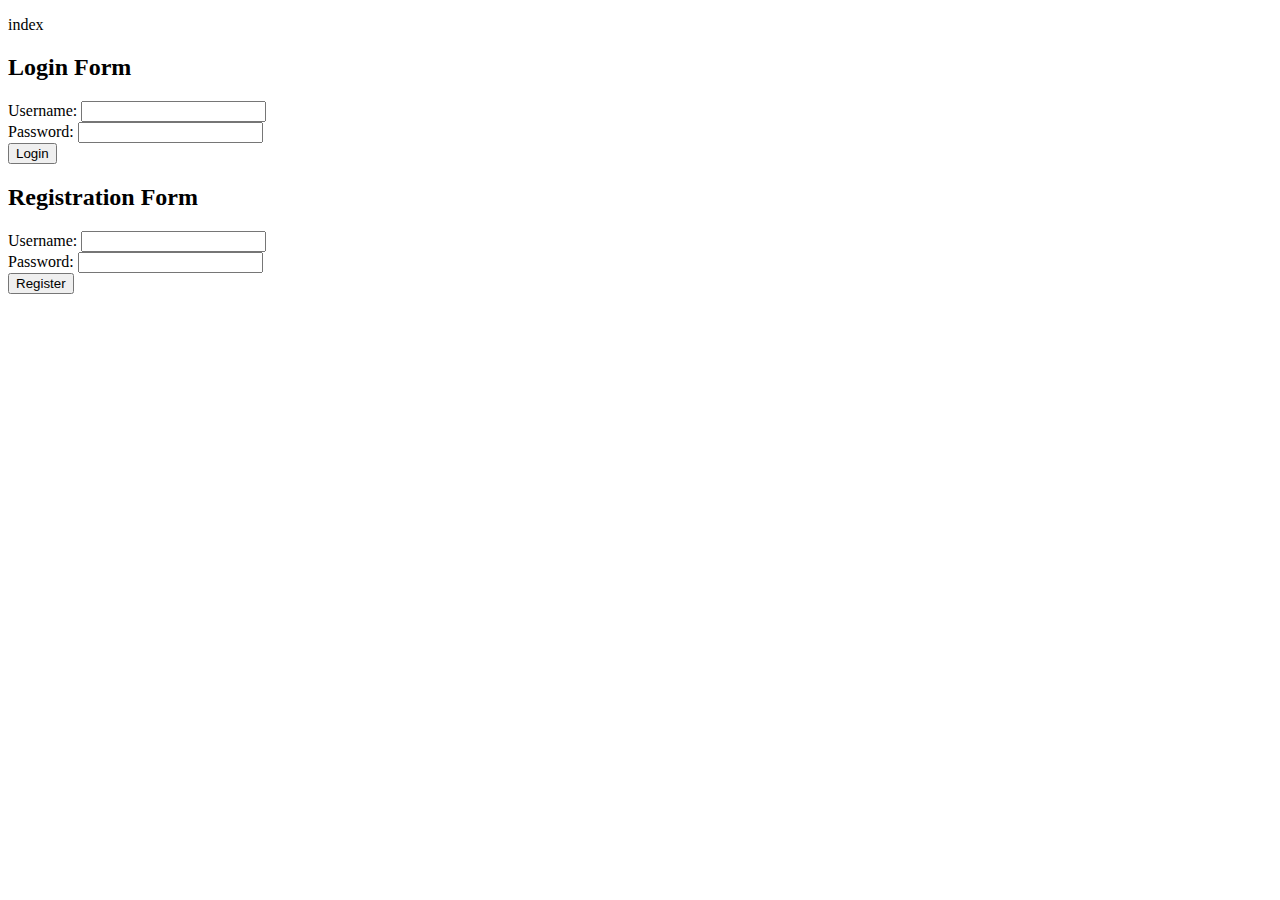
==== src/main/resources/templates/index.html @ f31ee151 "no message" ====
<!DOCTYPE html>
<html>

<head>
	<meta charset="UTF-8">
	<title>News</title>
</head>

<body>
	<p>index</p>
	
	<h2>Login Form</h2>
	<form action="/login" method="post">
		<label for="username">Username:</label>
		<input type="text" id="username" name="username" required><br>

		<label for="password">Password:</label>
		<input type="password" id="password" name="password" required><br>

		<button type="submit">Login</button>
	</form>

	<h2>Registration Form</h2>
	<form action="/signup" method="post">
		<label for="username">Username:</label>
		<input type="text" id="username" name="username" required><br>

		<label for="password">Password:</label>
		<input type="password" id="password" name="password" required><br>

		<button type="submit">Register</button>
	</form>
</body>

</html>
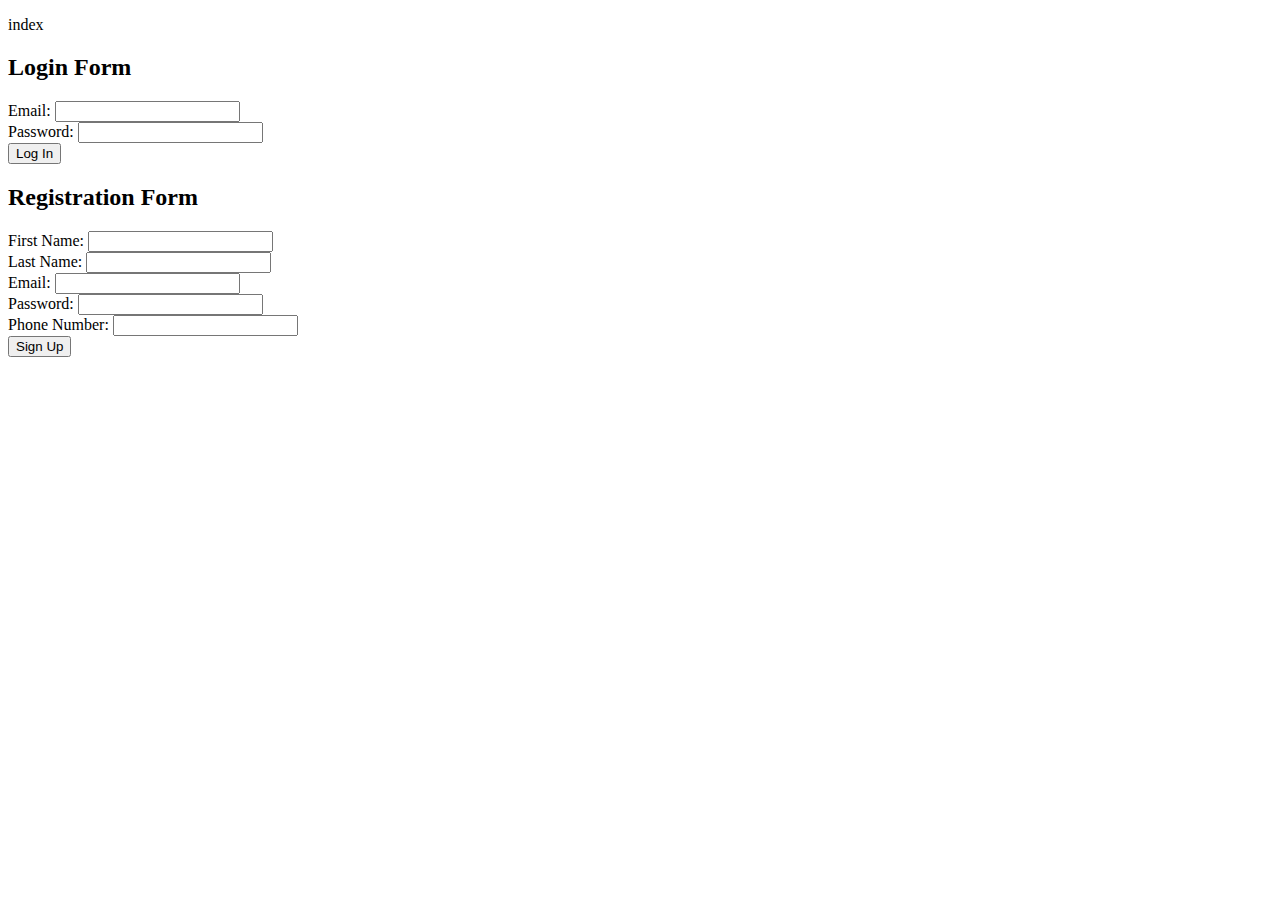
==== commit 1b947cdf: "no message" ====
--- a/src/main/resources/templates/index.html
+++ b/src/main/resources/templates/index.html
@@ -8,27 +8,36 @@
 
 <body>
 	<p>index</p>
-	
+
 	<h2>Login Form</h2>
 	<form action="/login" method="post">
-		<label for="username">Username:</label>
-		<input type="text" id="username" name="username" required><br>
+		<label for="email">Email:</label>
+		<input type="text" id="email" name="email" required><br>
 
 		<label for="password">Password:</label>
 		<input type="password" id="password" name="password" required><br>
 
-		<button type="submit">Login</button>
+		<button type="submit">Log In</button>
 	</form>
 
 	<h2>Registration Form</h2>
 	<form action="/signup" method="post">
-		<label for="username">Username:</label>
-		<input type="text" id="username" name="username" required><br>
+		<label for="firstName">First Name:</label>
+		<input type="text" id="firstName" name="firstName"><br>
+
+		<label for="lastName">Last Name:</label>
+		<input type="text" id="lastName" name="lastName"><br>
+
+		<label for="email">Email:</label>
+		<input type="text" id="email" name="email" required><br>
 
 		<label for="password">Password:</label>
 		<input type="password" id="password" name="password" required><br>
 
-		<button type="submit">Register</button>
+		<label for="phoneNumber">Phone Number:</label>
+		<input type="text" id="phoneNumber" name="phoneNumber"><br>
+
+		<button type="submit">Sign Up</button>
 	</form>
 </body>
 
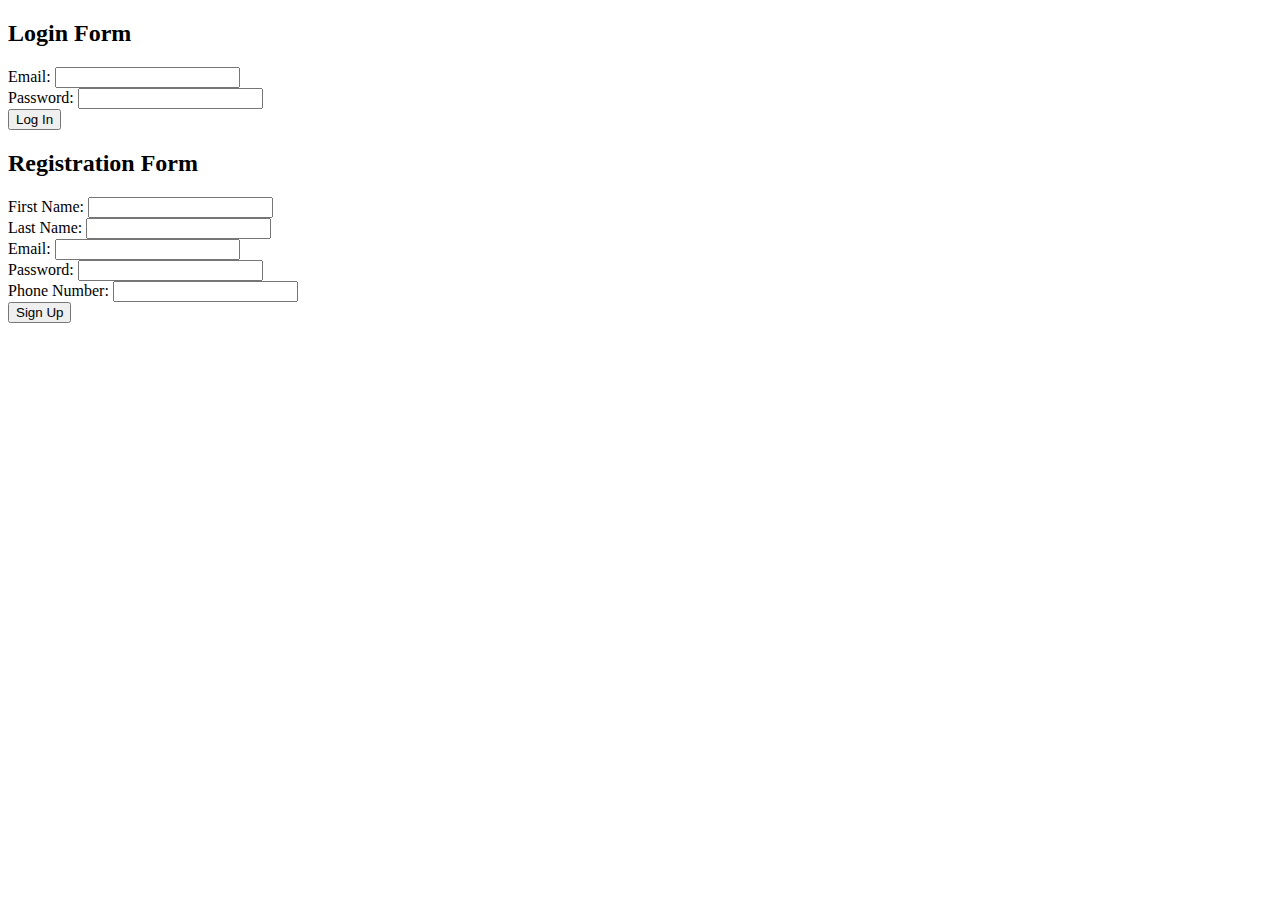
==== commit 56c4728c: "no message" ====
--- a/src/main/resources/templates/index.html
+++ b/src/main/resources/templates/index.html
@@ -1,13 +1,16 @@
 <!DOCTYPE html>
+<html xmlns:th="http://www.thymeleaf.org">
 <html>
 
 <head>
 	<meta charset="UTF-8">
 	<title>News</title>
+	<link rel="stylesheet" th:href="@{/css/index.css}">
 </head>
 
 <body>
-	<p>index</p>
+
+<div th:replace="~{fragments/header :: header}"></div>
 
 	<h2>Login Form</h2>
 	<form action="/login" method="post">
